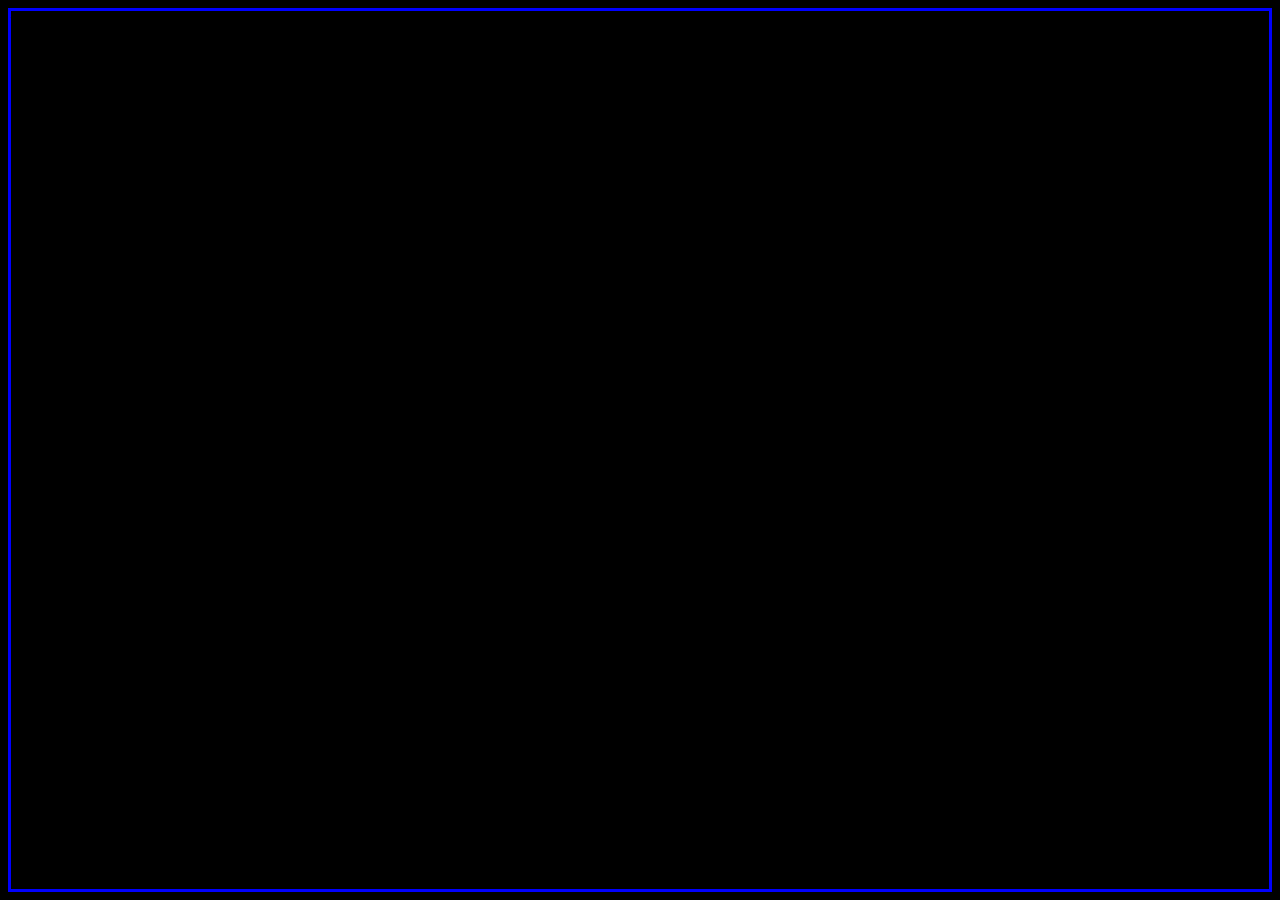
==== index.html @ ffb7d9e5 "Update and rename website to index.html" ====
<html>
<title>website</title>
<style>
body {
	  border-style: solid;
	  border-color: blue;
	  border-width: small;
	  background-color: black;
      }
      </style>
<p>this is a website</p>
</html>
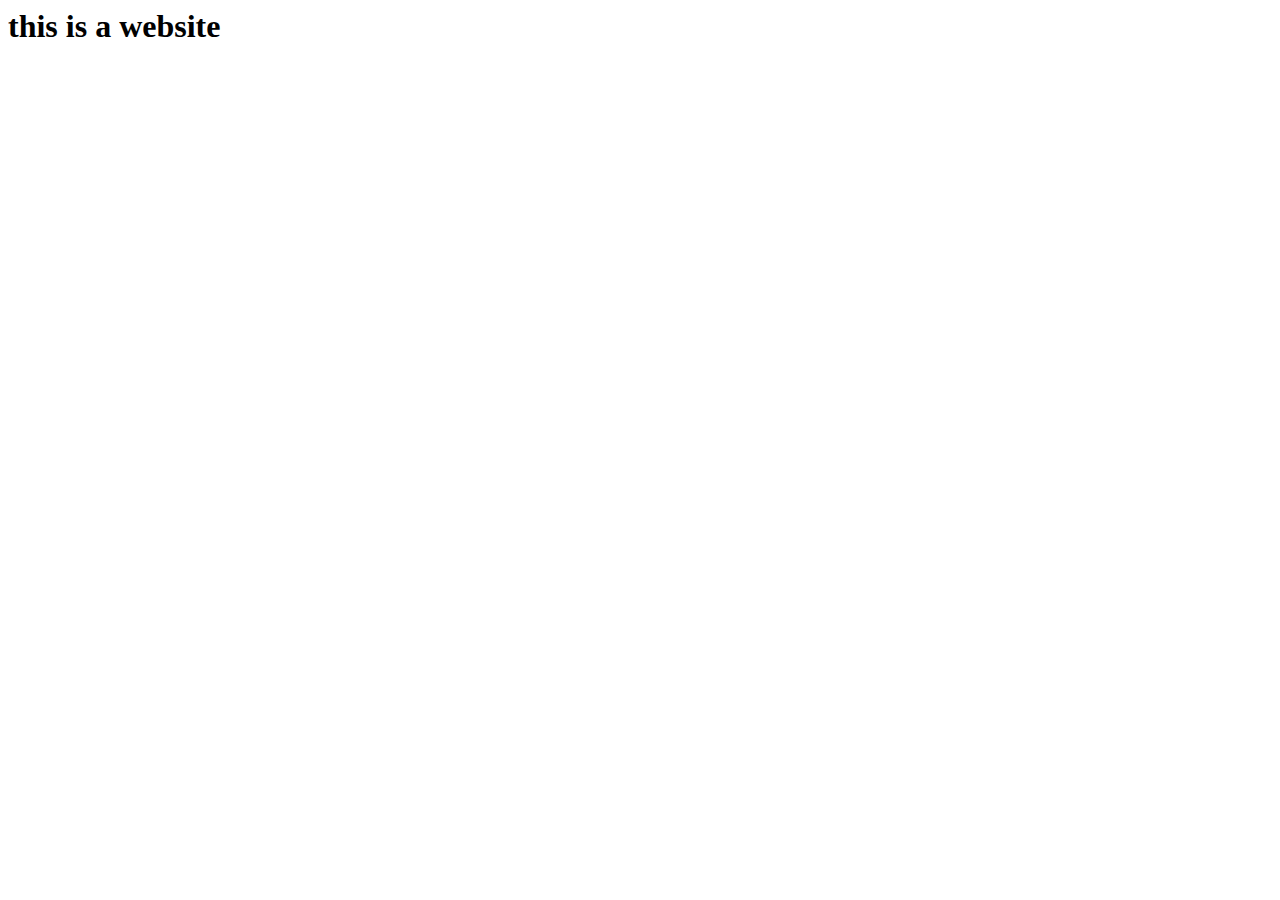
==== commit 47e1c513: "Update index.html" ====
--- a/index.html
+++ b/index.html
@@ -1,12 +1,25 @@
 <html>
 <title>website</title>
 <style>
+	<header>
+	<a href="/"><img src="[data-uri]>
+	</a>
+	<h1>CODING SCHOOL</h1>
+	</header>
+	<nav>
+	<ul>
+	<li>Home</li>
+	<li>About Us</li>
+	<li>Galleary</li>
+	<li>Contact us</li>
+	</ul>
+	</nav>
 body {
 	  border-style: solid;
 	  border-color: blue;
 	  border-width: small;
-	  background-color: black;
+	  background-color: green;
       }
       </style>
-<p>this is a website</p>
+<h1>this is a website</h1>
 </html>
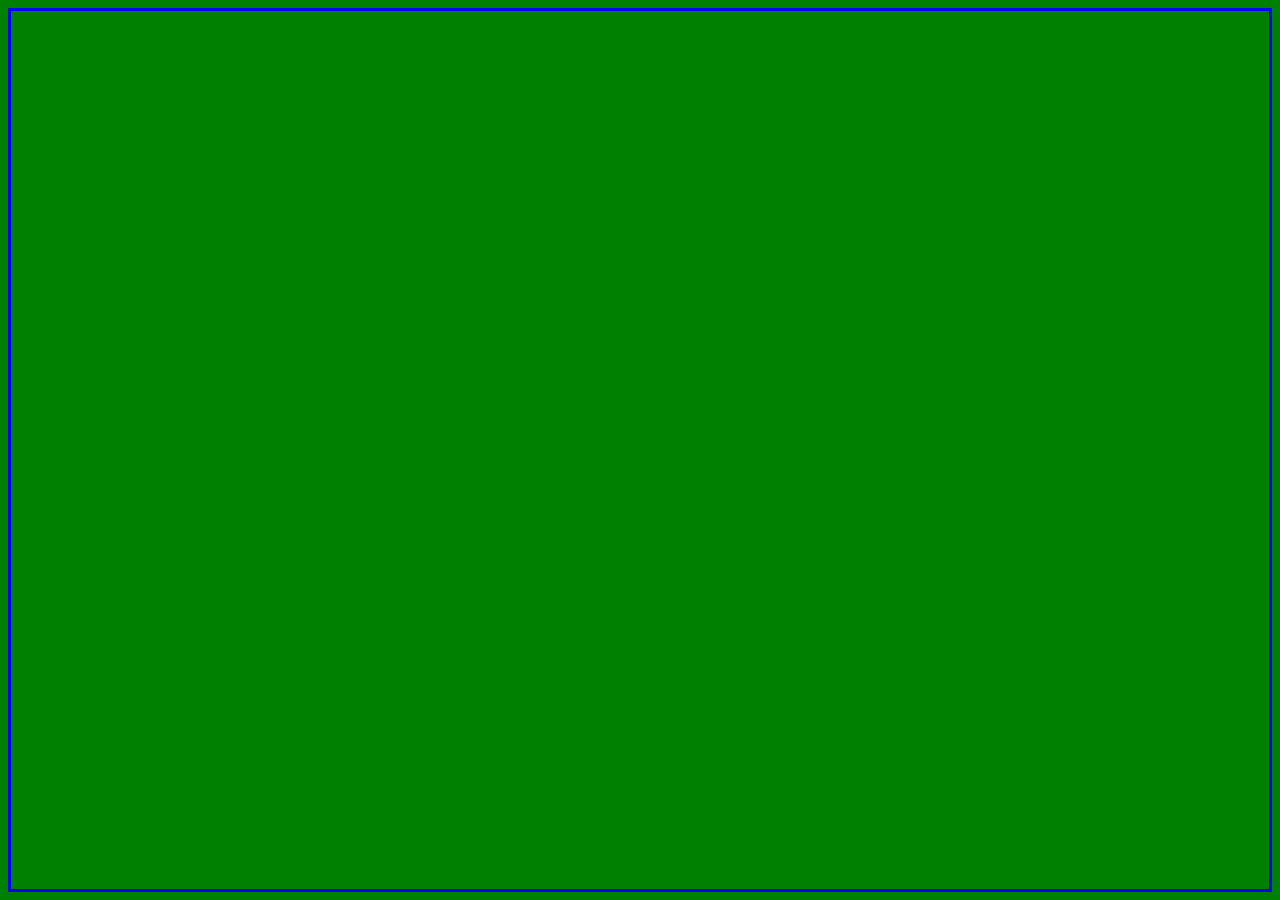
==== commit 68c0a24f: "Update index.html" ====
--- a/index.html
+++ b/index.html
@@ -1,6 +1,17 @@
 <html>
+<head>
 <title>website</title>
 <style>
+
+body {
+	  border-style: solid;
+	  border-color: blue;
+	  border-width: small;
+	  background-color: green;
+      }
+      </style>
+	</head>
+<body>
 	<header>
 	<a href="/"><img src="[data-uri]>
 	</a>
@@ -14,12 +25,6 @@
 	<li>Contact us</li>
 	</ul>
 	</nav>
-body {
-	  border-style: solid;
-	  border-color: blue;
-	  border-width: small;
-	  background-color: green;
-      }
-      </style>
 <h1>this is a website</h1>
+		</body>
 </html>
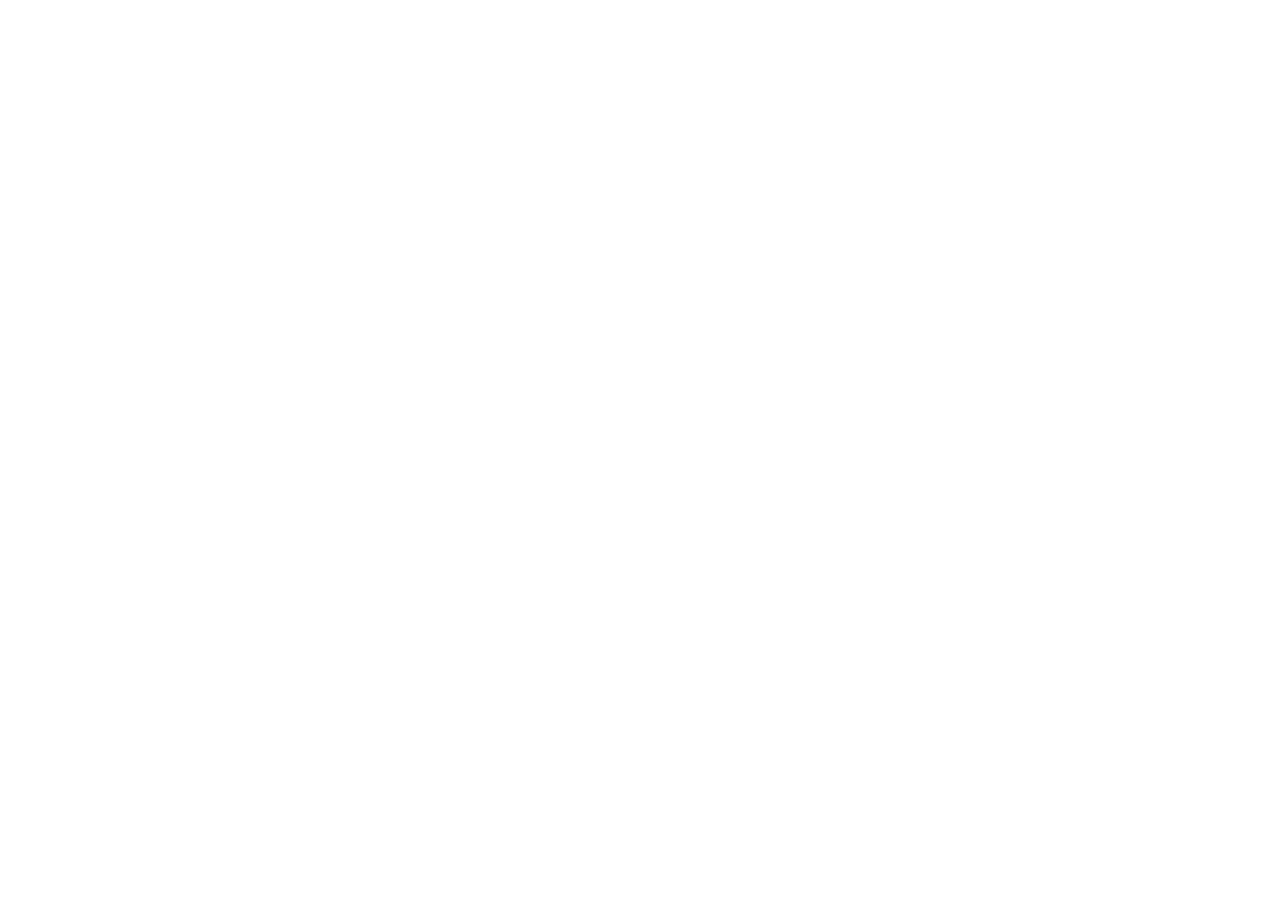
==== commit 94dd3605: "Update index.html" ====
--- a/index.html
+++ b/index.html
@@ -3,12 +3,11 @@
 <title>website</title>
 <style>
 
-body {
+/* body {
 	  border-style: solid;
 	  border-color: blue;
 	  border-width: small;
-	  background-color: green;
-      }
+      } */
       </style>
 	</head>
 <body>
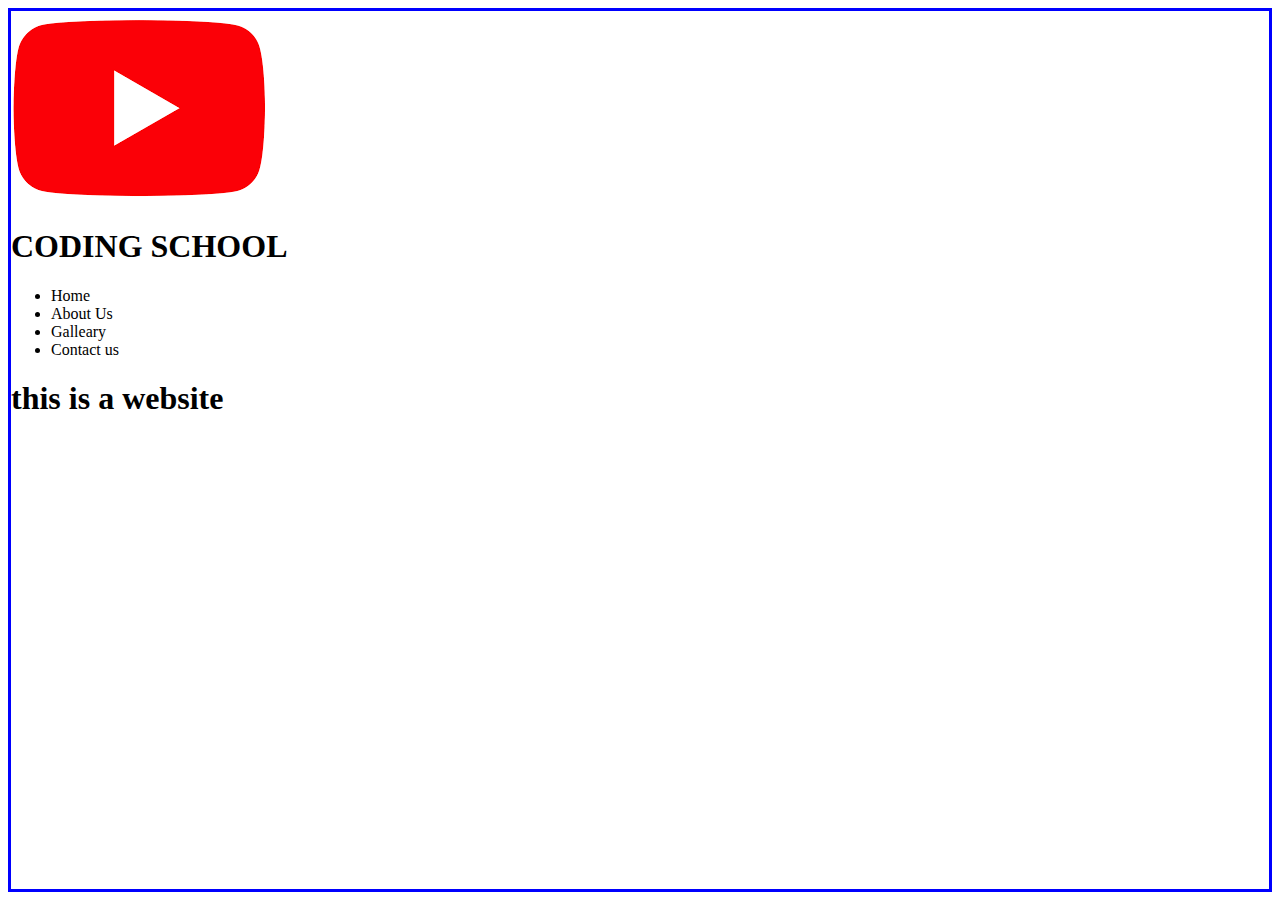
==== commit 506008bf: "Update index.html" ====
--- a/index.html
+++ b/index.html
@@ -3,16 +3,16 @@
 <title>website</title>
 <style>
 
-/* body {
+body {
 	  border-style: solid;
 	  border-color: blue;
 	  border-width: small;
-      } */
+      }
       </style>
 	</head>
 <body>
 	<header>
-	<a href="/"><img src="[data-uri]>
+	<a href="/"><img src="[data-uri]">
 	</a>
 	<h1>CODING SCHOOL</h1>
 	</header>
@@ -25,5 +25,5 @@
 	</ul>
 	</nav>
 <h1>this is a website</h1>
-		</body>
+</body>
 </html>
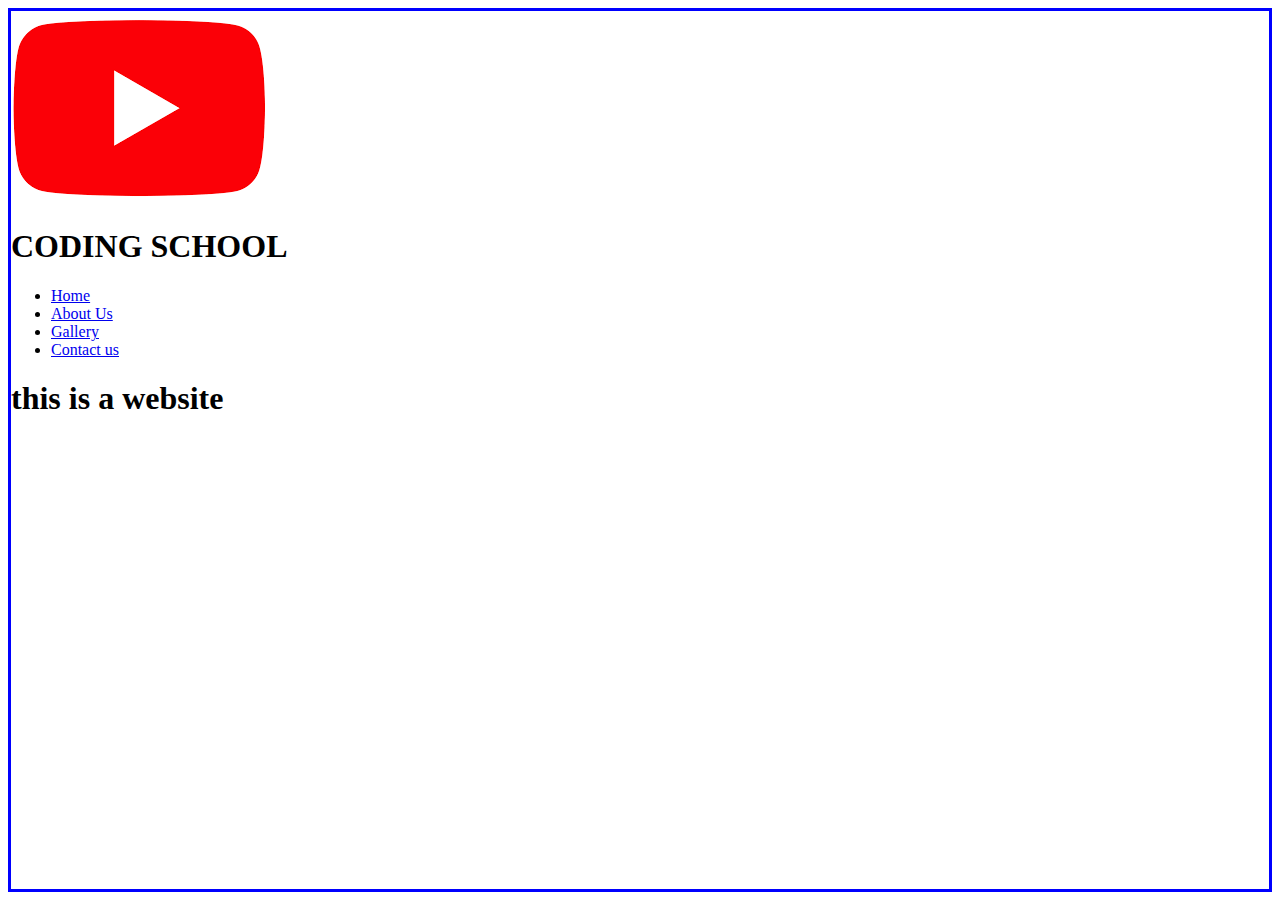
==== commit 3a06c408: "Update index.html" ====
--- a/index.html
+++ b/index.html
@@ -18,10 +18,10 @@
 	</header>
 	<nav>
 	<ul>
-	<li>Home</li>
-	<li>About Us</li>
-	<li>Galleary</li>
-	<li>Contact us</li>
+		<li><a href="index.html">Home</a></li>
+	<li><a href="About Us.html">About Us</a></li>
+	<li><a href="Gallery.html.html">Gallery</a></li>
+	<li><a href="Contact Us.html.html">Contact us</a></li>
 	</ul>
 	</nav>
 <h1>this is a website</h1>
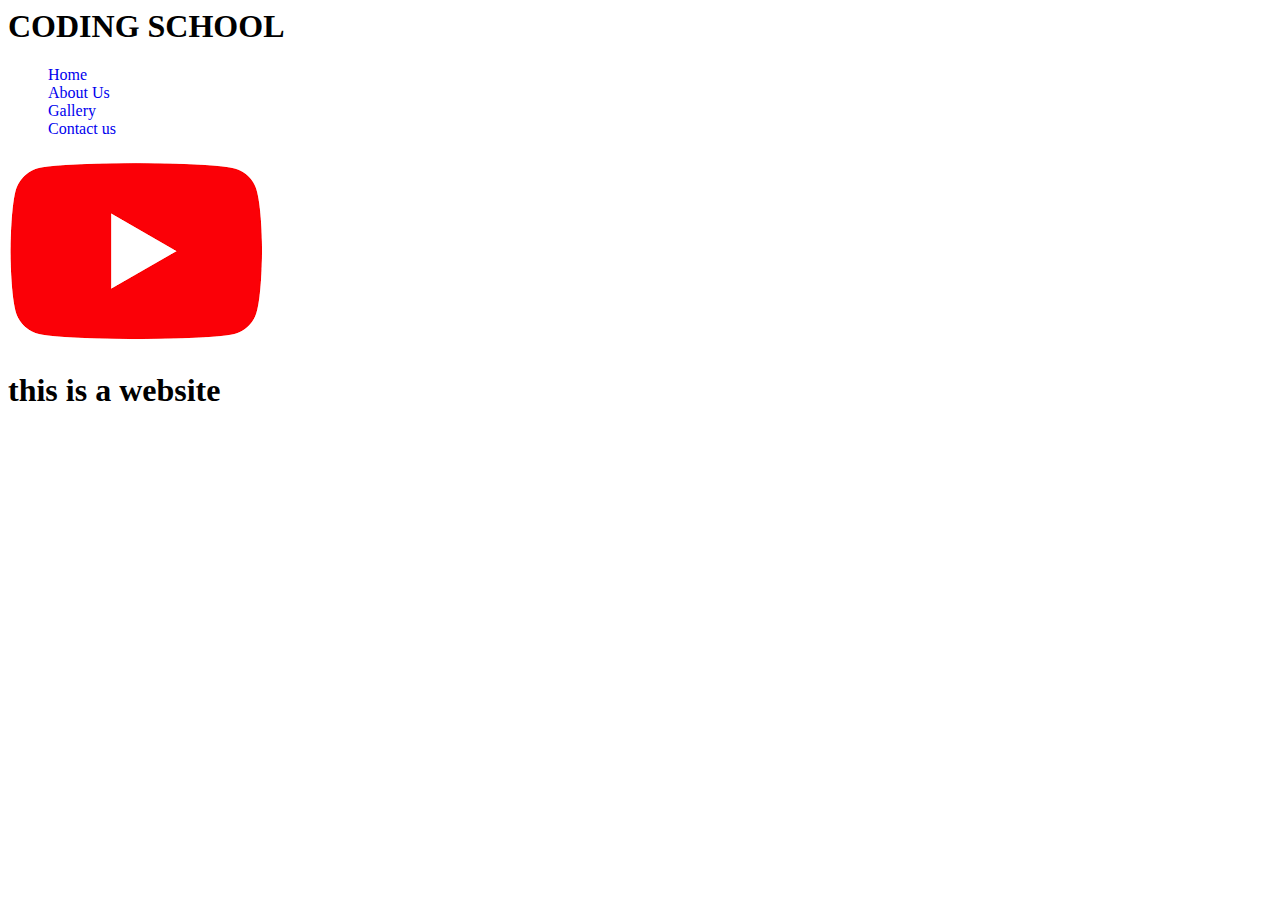
==== commit cdb79d00: "Update index.html" ====
--- a/index.html
+++ b/index.html
@@ -1,18 +1,10 @@
 <html>
 <head>
 <title>website</title>
-<style>
-
-body {
-	  border-style: solid;
-	  border-color: blue;
-	  border-width: small;
-      }
-      </style>
+<link rel="stylesheet" type="text/css" href="mystyle.css">
 	</head>
 <body>
 	<header>
-	<a href="/"><img src="[data-uri]">
 	</a>
 	<h1>CODING SCHOOL</h1>
 	</header>
@@ -24,6 +16,8 @@
 	<li><a href="Contact Us.html.html">Contact us</a></li>
 	</ul>
 	</nav>
-<h1>this is a website</h1>
+	<a href="/"><img src="[data-uri]">
+	</a>
+	<h1>this is a website</h1>
 </body>
 </html>
--- a/mystyle.css
+++ b/mystyle.css
@@ -0,0 +1,19 @@
+he4ader h1{
+font-family: sans serif;
+margin-left: 10px;
+width: 640pix;
+}
+nav ul{
+clear: both;
+}
+nav li{
+list-style-type: none;
+display: inline
+padding-left: 40px;
+}
+a:link{
+text-decoration: none;
+}
+a:hover{
+color: green;
+}
